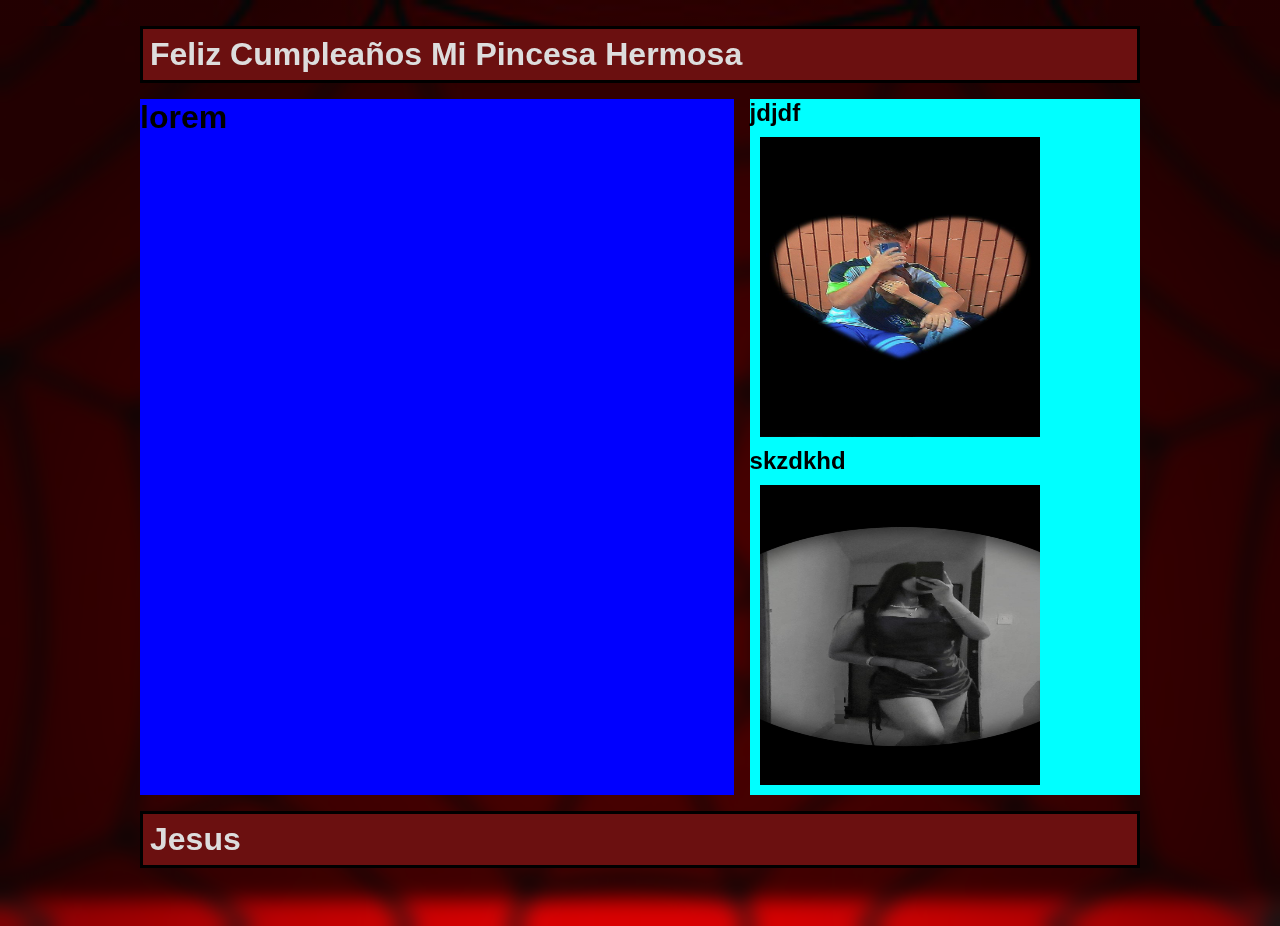
==== index2.html @ 2bf01a13 "inicio de pagina secundaria" ====
<!DOCTYPE html>
<html lang="en">
<head>
    <meta charset="UTF-8">
    <meta http-equiv="X-UA-Compatible" content="IE=edge">
    <meta name="viewport" content="width=device-width, initial-scale=1.0">
    <link rel="stylesheet" href="style2.css">
    <title>Giselle</title>
</head>
<body>
    <div class="content">
        <header class="header">
            <h1>Feliz Cumpleaños Mi Pincesa Hermosa</h1>
        </header>
        <main class="main">
            <h1>lorem</h1>
            
        </main>
        <aside class="aside">
            <h2>jdjdf</h2>
            <div class="tuyodiv">
                <img src="giselle.jpeg" alt="tu y yo" class="tuyo">
            </div>
            <h2>skzdkhd</h2>
            <div class="tuyodiv">
                <img src="giselle1.jpg" alt="tu y yo" class="tuyo">
            </div>
        </aside>
        <footer class="footer">
            <h1>Jesus</h1>
        </footer>
    </div>


    <script src="code.js"></script>
</body>
</html>
---- style2.css ----
*{
    padding: 0;
    margin: 0;
    font-family: 'Marvel', sans-serif;
}

/* FONDO DE PAGINA */

body{
    --opacidad-negro: 0.7;
    background-image: linear-gradient(rgba(0, 0, 0, var(--opacidad-negro)), rgba(0, 0, 0, var(--opacidad-negro))), url("espider.jpg");
    background-repeat: no-repeat;
    background-attachment: fixed;
    background-size: cover;
    backdrop-filter: blur(10px);
    min-height: 100vh;
}

.content{
    display: grid;
    grid-template-columns: repeat(5, 1fr);
    width: 90%;
    max-width: 1000px;
    margin: 1.6em auto;
    gap: 1em;
}

/* header */

.header, .footer{
    grid-column: 1/-1;
    background-color: rgb(107, 16, 16);
    color: #ddd;
    padding: 7px;
    border: 3px solid #000;
}

/* main */

.main{
    grid-column: span 3;
    grid-row: span 4;
    background-color: blue;
}



/* aside */

.aside{
    grid-column: span 2;
    grid-row: span 4;
    background-color: aqua;
}

.tuyodiv{
    width: 280px;
    height: 300px;
    padding: 10px;
}

.tuyo{
    width: 100%;
    height: 100%;
    background-size: cover;
}
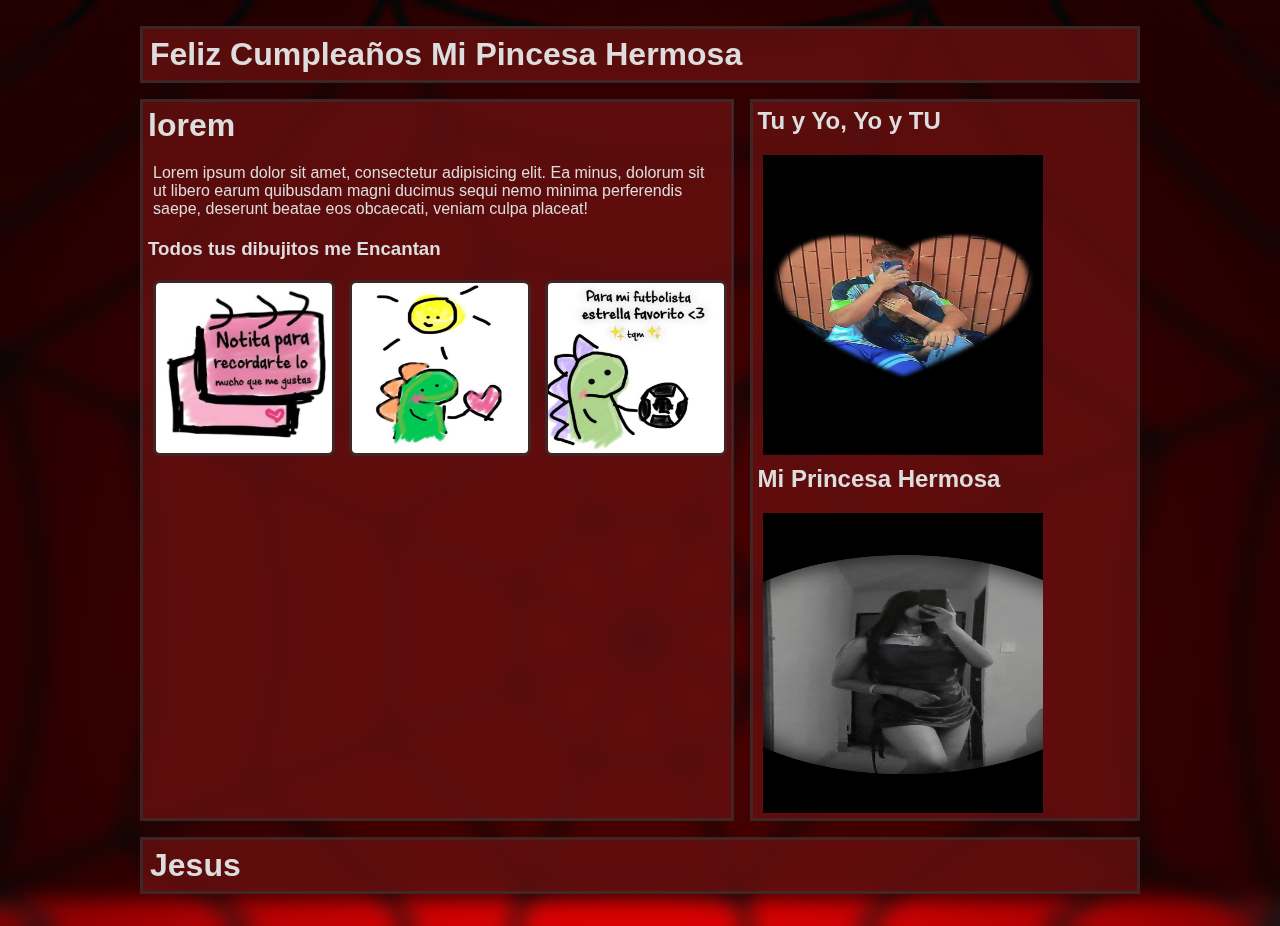
==== commit eab681b0: "pagina secundaria, inicio a responsive" ====
--- a/index2.html
+++ b/index2.html
@@ -1,37 +1,49 @@
 <!DOCTYPE html>
 <html lang="en">
-<head>
-    <meta charset="UTF-8">
-    <meta http-equiv="X-UA-Compatible" content="IE=edge">
-    <meta name="viewport" content="width=device-width, initial-scale=1.0">
-    <link rel="stylesheet" href="style2.css">
+  <head>
+    <meta charset="UTF-8" />
+    <meta http-equiv="X-UA-Compatible" content="IE=edge" />
+    <meta name="viewport" content="width=device-width, initial-scale=1.0" />
+    <link rel="stylesheet" href="style2.css" />
     <title>Giselle</title>
-</head>
-<body>
+  </head>
+  <body>
     <div class="content">
-        <header class="header">
-            <h1>Feliz Cumpleaños Mi Pincesa Hermosa</h1>
-        </header>
-        <main class="main">
-            <h1>lorem</h1>
-            
-        </main>
-        <aside class="aside">
-            <h2>jdjdf</h2>
-            <div class="tuyodiv">
-                <img src="giselle.jpeg" alt="tu y yo" class="tuyo">
-            </div>
-            <h2>skzdkhd</h2>
-            <div class="tuyodiv">
-                <img src="giselle1.jpg" alt="tu y yo" class="tuyo">
-            </div>
-        </aside>
-        <footer class="footer">
-            <h1>Jesus</h1>
-        </footer>
+      <header class="header">
+        <h1>Feliz Cumpleaños Mi Pincesa Hermosa</h1>
+      </header>
+      <main class="main">
+        <h1 class="titulo-msj">lorem</h1>
+        <p class="msj">Lorem ipsum dolor sit amet, consectetur adipisicing elit. Ea minus, dolorum sit ut libero earum quibusdam magni ducimus sequi nemo minima perferendis saepe, deserunt beatae eos obcaecati, veniam culpa placeat!
+        </p>
+        <h3 class="h3">Todos tus dibujitos me Encantan</h3>
+        <div class="dibujos">
+          <div class="dibujo">
+            <img src="dibujo.jpeg" alt="dibujito" class="dibujitos" />
+          </div>
+          <div class="dibujo">
+            <img src="dibujo1.jpeg" alt="dibujito" class="dibujitos" />
+          </div>
+          <div class="dibujo">
+            <img src="dibujo2.jpeg" alt="dibujito" class="dibujitos" />
+          </div>
+        </div>
+      </main>
+      <aside class="aside">
+        <h2 class="h2">Tu y Yo, Yo y TU</h2>
+        <div class="tuyodiv">
+          <img src="giselle.jpeg" alt="tu y yo" class="tuyo" />
+        </div>
+        <h2 class="h2">Mi Princesa Hermosa</h2>
+        <div class="tuyodiv">
+          <img src="giselle1.jpg" alt="tu y yo" class="tuyo" />
+        </div>
+      </aside>
+      <footer class="footer">
+        <h1>Jesus</h1>
+      </footer>
     </div>
 
-
     <script src="code.js"></script>
-</body>
-</html>+  </body>
+</html>
--- a/style2.css
+++ b/style2.css
@@ -2,6 +2,7 @@
     padding: 0;
     margin: 0;
     font-family: 'Marvel', sans-serif;
+    color: #ddd;
 }
 
 /* FONDO DE PAGINA */
@@ -29,10 +30,9 @@
 
 .header, .footer{
     grid-column: 1/-1;
-    background-color: rgb(107, 16, 16);
-    color: #ddd;
+    background-color: rgb(107, 16, 16,.75);
     padding: 7px;
-    border: 3px solid #000;
+    border: 3px solid #333a;
 }
 
 /* main */
@@ -40,17 +40,54 @@
 .main{
     grid-column: span 3;
     grid-row: span 4;
-    background-color: blue;
+    background-color: rgb(107, 16, 16,.75);
+    border: 3px solid #333a;
 }
 
+.titulo-msj{
+    padding: 5px 5px;
+}
 
+.msj{
+    padding: 15px 10px;
+}
+
+.h3{
+    padding: 5px 5px;
+}
+
+.dibujos{
+    display: flex;
+    flex-direction: row;
+}
+
+.dibujo{
+    width: 220px;
+    height: 170px;
+    padding: 10px;
+}
+
+.dibujitos{
+    display: block;
+    margin-top: 5px;
+    width: 100%;
+    height: 100%;
+    background-size: cover;
+    border-radius: 7px;
+    border: 3px solid #333a;
+}
 
 /* aside */
 
 .aside{
     grid-column: span 2;
     grid-row: span 4;
-    background-color: aqua;
+    background-color: rgb(107, 16, 16,.75);
+    border: 3px solid #333a;
+}
+
+.h2{
+    margin: 5px 5px;
 }
 
 .tuyodiv{
@@ -60,7 +97,35 @@
 }
 
 .tuyo{
+    display: block;
+    margin-top: 5px;
     width: 100%;
     height: 100%;
     background-size: cover;
+}
+
+/* medias */
+
+@media screen and (max-width: 768px) {
+    body{
+        font-size: 25px;
+    }
+
+    .main{
+        grid-column: 1/-1;
+    }
+
+    .dibujos{
+        padding-bottom: 7px;
+    }
+
+
+    .aside{
+        grid-column: 1/-1;
+    }
+
+    .tuyodiv{
+        width: 85vw;
+        height: 70vh;
+    }
 }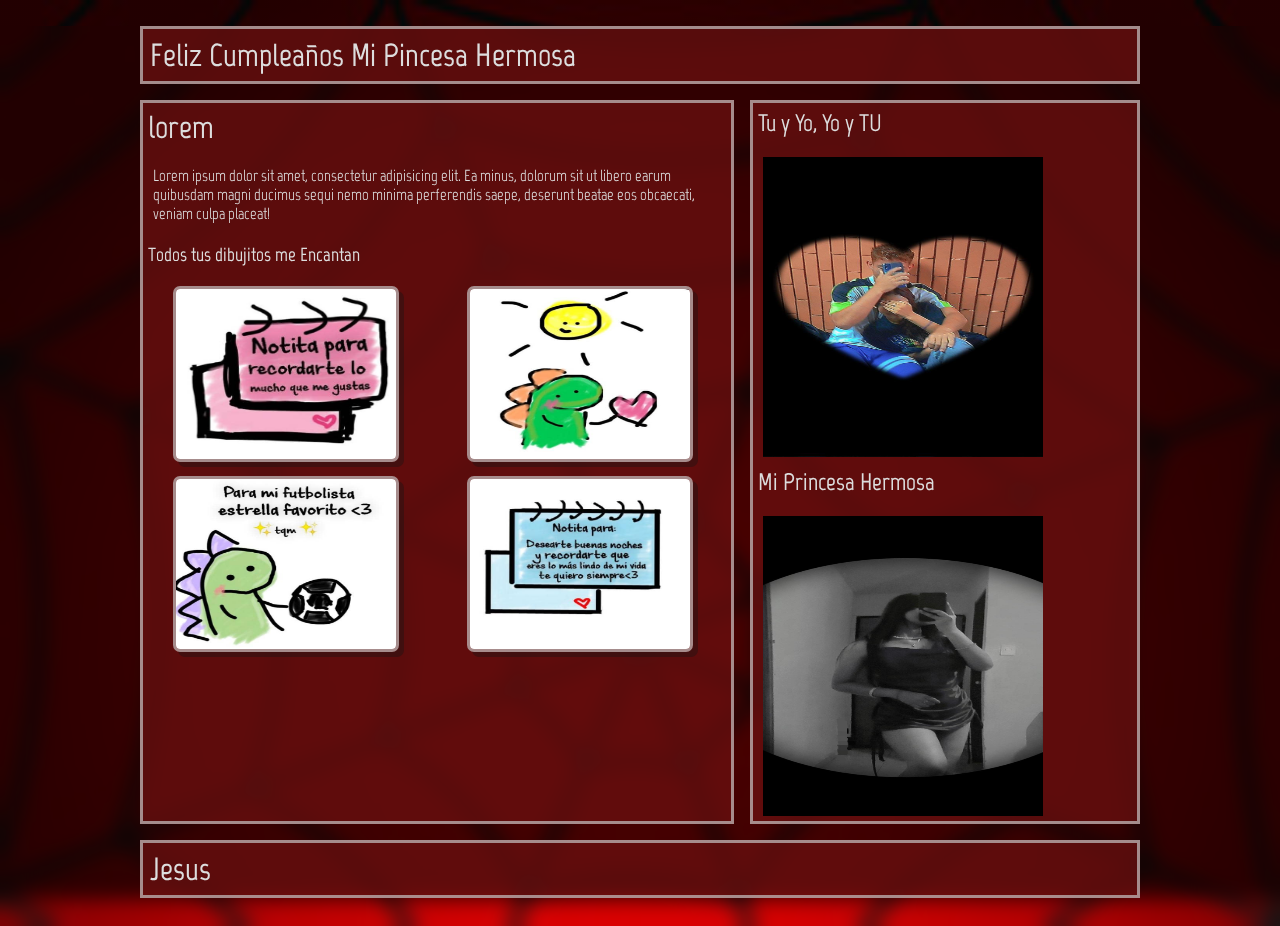
==== commit f6a90542: "Mas retoques en la pagina 2" ====
--- a/index2.html
+++ b/index2.html
@@ -5,6 +5,7 @@
     <meta http-equiv="X-UA-Compatible" content="IE=edge" />
     <meta name="viewport" content="width=device-width, initial-scale=1.0" />
     <link rel="stylesheet" href="style2.css" />
+    <link href="https://fonts.googleapis.com/css2?family=Marvel:ital,wght@1,700&display=swap" rel="stylesheet">
     <title>Giselle</title>
   </head>
   <body>
@@ -27,6 +28,9 @@
           <div class="dibujo">
             <img src="dibujo2.jpeg" alt="dibujito" class="dibujitos" />
           </div>
+          <div class="dibujo">
+            <img src="dibujo3.jpeg" alt="dibujito" class="dibujitos" />
+          </div>
         </div>
       </main>
       <aside class="aside">
--- a/style2.css
+++ b/style2.css
@@ -32,7 +32,7 @@
     grid-column: 1/-1;
     background-color: rgb(107, 16, 16,.75);
     padding: 7px;
-    border: 3px solid #333a;
+    border: 3px solid #ccca;
 }
 
 /* main */
@@ -41,7 +41,7 @@
     grid-column: span 3;
     grid-row: span 4;
     background-color: rgb(107, 16, 16,.75);
-    border: 3px solid #333a;
+    border: 3px solid #ccca;
 }
 
 .titulo-msj{
@@ -57,8 +57,8 @@
 }
 
 .dibujos{
-    display: flex;
-    flex-direction: row;
+    display: grid;
+    grid-template-columns: repeat(2, 1fr);
 }
 
 .dibujo{
@@ -70,11 +70,13 @@
 .dibujitos{
     display: block;
     margin-top: 5px;
+    margin-left: 20px;
     width: 100%;
     height: 100%;
     background-size: cover;
     border-radius: 7px;
-    border: 3px solid #333a;
+    border: 3px solid #ccca;
+    box-shadow: 5px 5px rgba(20, 20, 20, 0.39);
 }
 
 /* aside */
@@ -83,7 +85,7 @@
     grid-column: span 2;
     grid-row: span 4;
     background-color: rgb(107, 16, 16,.75);
-    border: 3px solid #333a;
+    border: 3px solid #ccca;
 }
 
 .h2{
@@ -128,4 +130,17 @@
         width: 85vw;
         height: 70vh;
     }
+
+    .dibujos{
+        display: flex;
+        flex-direction: column;
+        
+    }
+
+    .dibujo{
+        width: 90%;
+        height: 90%;
+        margin-left: 10px;
+    }
+
 }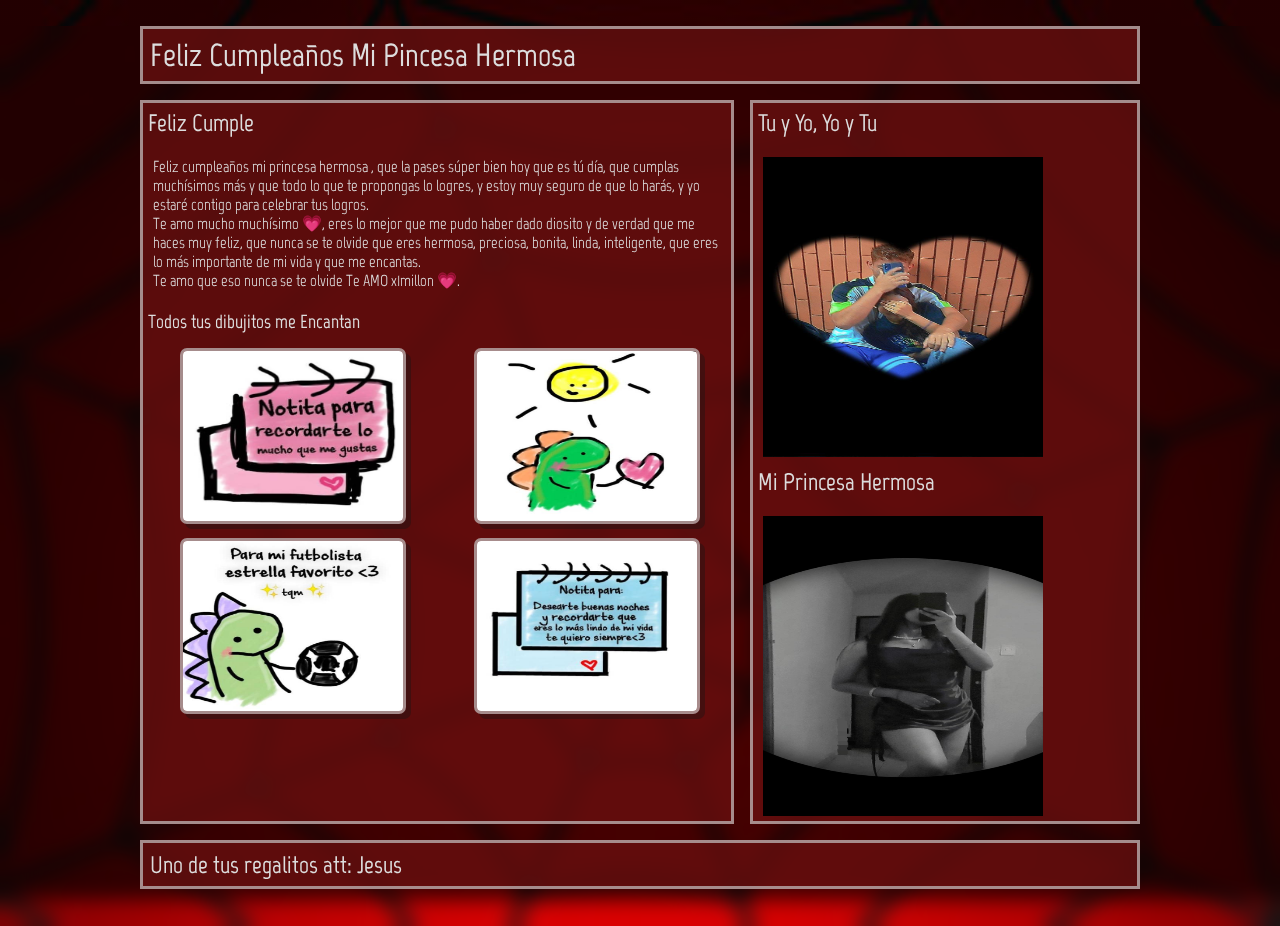
==== commit 6ee8124d: "Beta 1" ====
--- a/index2.html
+++ b/index2.html
@@ -5,17 +5,28 @@
     <meta http-equiv="X-UA-Compatible" content="IE=edge" />
     <meta name="viewport" content="width=device-width, initial-scale=1.0" />
     <link rel="stylesheet" href="style2.css" />
-    <link href="https://fonts.googleapis.com/css2?family=Marvel:ital,wght@1,700&display=swap" rel="stylesheet">
+    <link
+      href="https://fonts.googleapis.com/css2?family=Marvel:ital,wght@1,700&display=swap"
+      rel="stylesheet"
+    />
     <title>Giselle</title>
   </head>
   <body>
     <div class="content">
       <header class="header">
-        <h1>Feliz Cumpleaños Mi Pincesa Hermosa</h1>
+        <h1 class="feliz-cumple">Feliz Cumpleaños Mi Pincesa Hermosa</h1>
       </header>
       <main class="main">
-        <h1 class="titulo-msj">lorem</h1>
-        <p class="msj">Lorem ipsum dolor sit amet, consectetur adipisicing elit. Ea minus, dolorum sit ut libero earum quibusdam magni ducimus sequi nemo minima perferendis saepe, deserunt beatae eos obcaecati, veniam culpa placeat!
+        <h2 class="titulo-msj">Feliz Cumple</h2>
+        <p class="msj">
+          Feliz cumpleaños mi princesa hermosa , que la pases súper bien hoy que
+          es tú día, que cumplas muchísimos más y que todo lo que te propongas
+          lo logres, y estoy muy seguro de que lo harás, y yo estaré contigo
+          para celebrar tus logros. <br> Te amo mucho muchísimo &#128151;, eres lo mejor que me
+          pudo haber dado diosito y de verdad que me haces muy feliz, que nunca
+          se te olvide que eres hermosa, preciosa, bonita, linda, inteligente,
+          que eres lo más importante de mi vida y que me encantas. <br> Te amo que
+          eso nunca se te olvide Te AMO x1millon &#128151;.
         </p>
         <h3 class="h3">Todos tus dibujitos me Encantan</h3>
         <div class="dibujos">
@@ -34,7 +45,7 @@
         </div>
       </main>
       <aside class="aside">
-        <h2 class="h2">Tu y Yo, Yo y TU</h2>
+        <h2 class="h2">Tu y Yo, Yo y Tu</h2>
         <div class="tuyodiv">
           <img src="giselle.jpeg" alt="tu y yo" class="tuyo" />
         </div>
@@ -44,7 +55,7 @@
         </div>
       </aside>
       <footer class="footer">
-        <h1>Jesus</h1>
+        <h2>Uno de tus regalitos att: Jesus</h2>
       </footer>
     </div>
 
--- a/style2.css
+++ b/style2.css
@@ -26,7 +26,7 @@
     gap: 1em;
 }
 
-/* header */
+/* header y footer */
 
 .header, .footer{
     grid-column: 1/-1;
@@ -34,6 +34,12 @@
     padding: 7px;
     border: 3px solid #ccca;
 }
+
+.footer h1{
+    display: inline-block;
+}
+
+
 
 /* main */
 
@@ -59,6 +65,8 @@
 .dibujos{
     display: grid;
     grid-template-columns: repeat(2, 1fr);
+    justify-items: center;
+    align-items: center;
 }
 
 .dibujo{
@@ -69,8 +77,6 @@
 
 .dibujitos{
     display: block;
-    margin-top: 5px;
-    margin-left: 20px;
     width: 100%;
     height: 100%;
     background-size: cover;
@@ -113,15 +119,35 @@
         font-size: 25px;
     }
 
+    .feliz-cumple{
+        font-size: 40px;
+    }
+
+    /* main */
+    
     .main{
         grid-column: 1/-1;
     }
 
+    .titulo-msj{
+        font-size: 40px;
+    }
+
     .dibujos{
+        display: flex;
+        flex-direction: column;
         padding-bottom: 7px;
     }
 
+    .dibujo{
+        width: 90%;
+        height: 90%;
+        margin-left: 10px;
+    }
 
+
+
+    /* aside */
     .aside{
         grid-column: 1/-1;
     }
@@ -131,16 +157,7 @@
         height: 70vh;
     }
 
-    .dibujos{
-        display: flex;
-        flex-direction: column;
-        
-    }
 
-    .dibujo{
-        width: 90%;
-        height: 90%;
-        margin-left: 10px;
-    }
+    
 
 }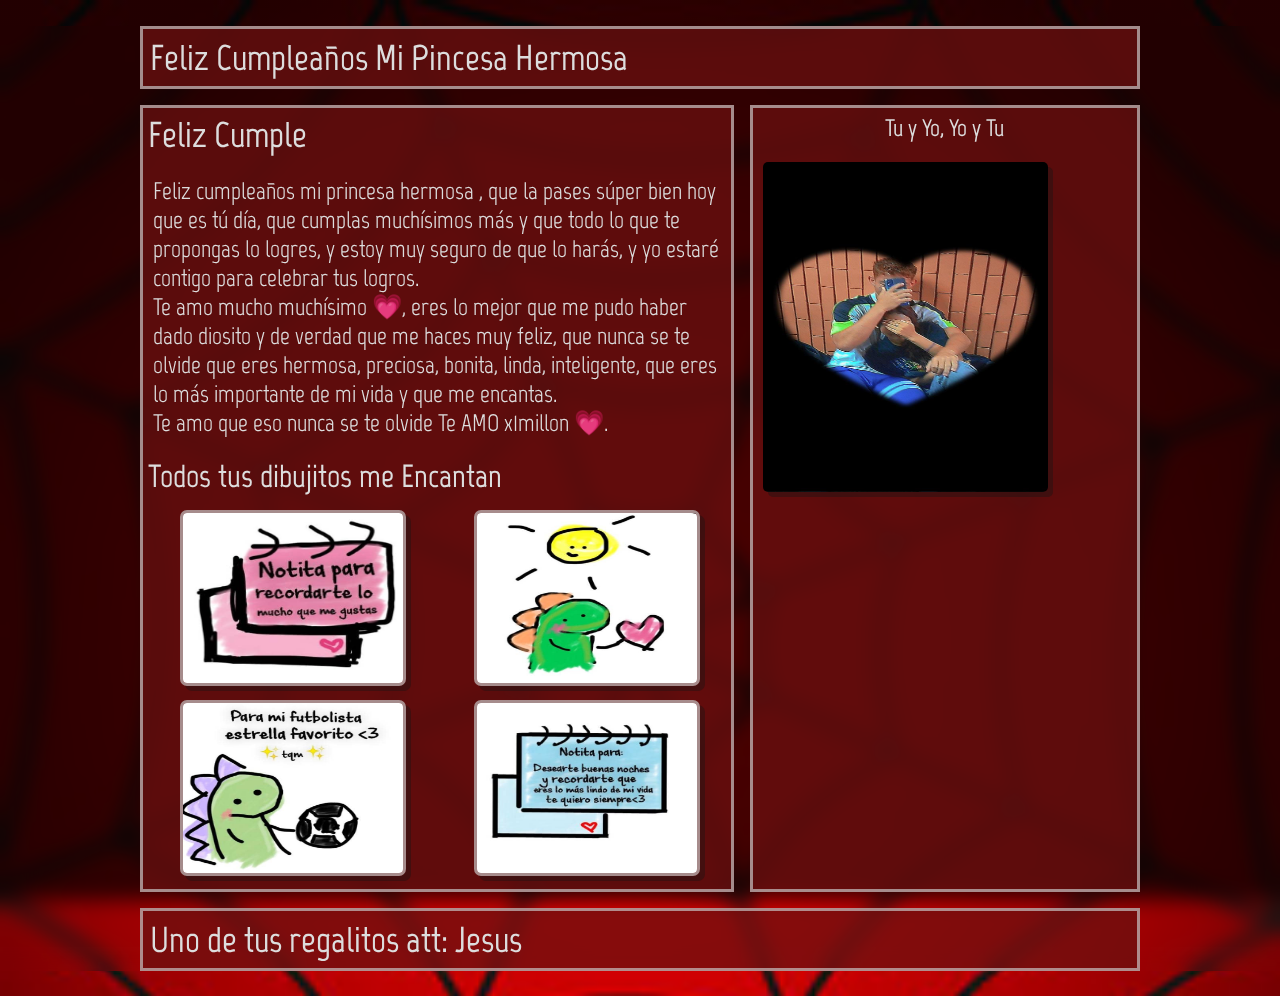
==== commit 445232d1: "Beta 1.6" ====
--- a/index2.html
+++ b/index2.html
@@ -49,10 +49,6 @@
         <div class="tuyodiv">
           <img src="giselle.jpeg" alt="tu y yo" class="tuyo" />
         </div>
-        <h2 class="h2">Mi Princesa Hermosa</h2>
-        <div class="tuyodiv">
-          <img src="giselle1.jpg" alt="tu y yo" class="tuyo" />
-        </div>
       </aside>
       <footer class="footer">
         <h2>Uno de tus regalitos att: Jesus</h2>
--- a/style2.css
+++ b/style2.css
@@ -33,10 +33,17 @@
     background-color: rgb(107, 16, 16,.75);
     padding: 7px;
     border: 3px solid #ccca;
-}
-
-.footer h1{
+    
+}
+
+.feliz-cumple{
     display: inline-block;
+    font-size: 4vh;
+}
+
+.footer h2{
+    display: inline-block;
+    font-size: 4vh;
 }
 
 
@@ -52,19 +59,23 @@
 
 .titulo-msj{
     padding: 5px 5px;
+    font-size: 4vh;
 }
 
 .msj{
     padding: 15px 10px;
+    font-size: 2.7vh;
 }
 
 .h3{
     padding: 5px 5px;
+    font-size: 3.5vh;
 }
 
 .dibujos{
     display: grid;
     grid-template-columns: repeat(2, 1fr);
+    margin-bottom: 9px;
     justify-items: center;
     align-items: center;
 }
@@ -95,13 +106,17 @@
 }
 
 .h2{
+    grid-column: span 2;
     margin: 5px 5px;
+    text-align: center;
 }
 
 .tuyodiv{
-    width: 280px;
-    height: 300px;
+    width: 285px;
+    height: 330px;
     padding: 10px;
+    margin: 0;
+    align-content: center;
 }
 
 .tuyo{
@@ -110,17 +125,29 @@
     width: 100%;
     height: 100%;
     background-size: cover;
+    box-shadow: 5px 5px rgba(20, 20, 20, 0.39);
+    border-radius: 5px;
 }
 
 /* medias */
 
 @media screen and (max-width: 768px) {
+
+
     body{
         font-size: 25px;
     }
 
+    /* header y footer */
+
     .feliz-cumple{
-        font-size: 40px;
+        display: inline-block;
+        font-size: 3vh;
+    }
+    
+    .footer h2{
+        display: inline-block;
+        font-size: 3.5vh;
     }
 
     /* main */
@@ -129,14 +156,24 @@
         grid-column: 1/-1;
     }
 
+    .h3{
+        font-size: 3.5vh;
+    }
+
     .titulo-msj{
-        font-size: 40px;
-    }
+        font-size: 3.5vh;
+    }
+
+    .msj{
+        font-size: 2.5vh;
+    }
+
 
     .dibujos{
         display: flex;
         flex-direction: column;
         padding-bottom: 7px;
+        margin: auto 10px;
     }
 
     .dibujo{
@@ -145,9 +182,15 @@
         margin-left: 10px;
     }
 
+    .dibujitos{
+        width: 97%;
+        height: 97%;
+    }
+
 
 
     /* aside */
+
     .aside{
         grid-column: 1/-1;
     }
@@ -157,7 +200,15 @@
         height: 70vh;
     }
 
-
+    .tuyo{
+        width: 97%;
+        height: 97%;
+        
+    }
+
+    .h2{
+        font-size: 3.5vh;
+    }
     
 
 }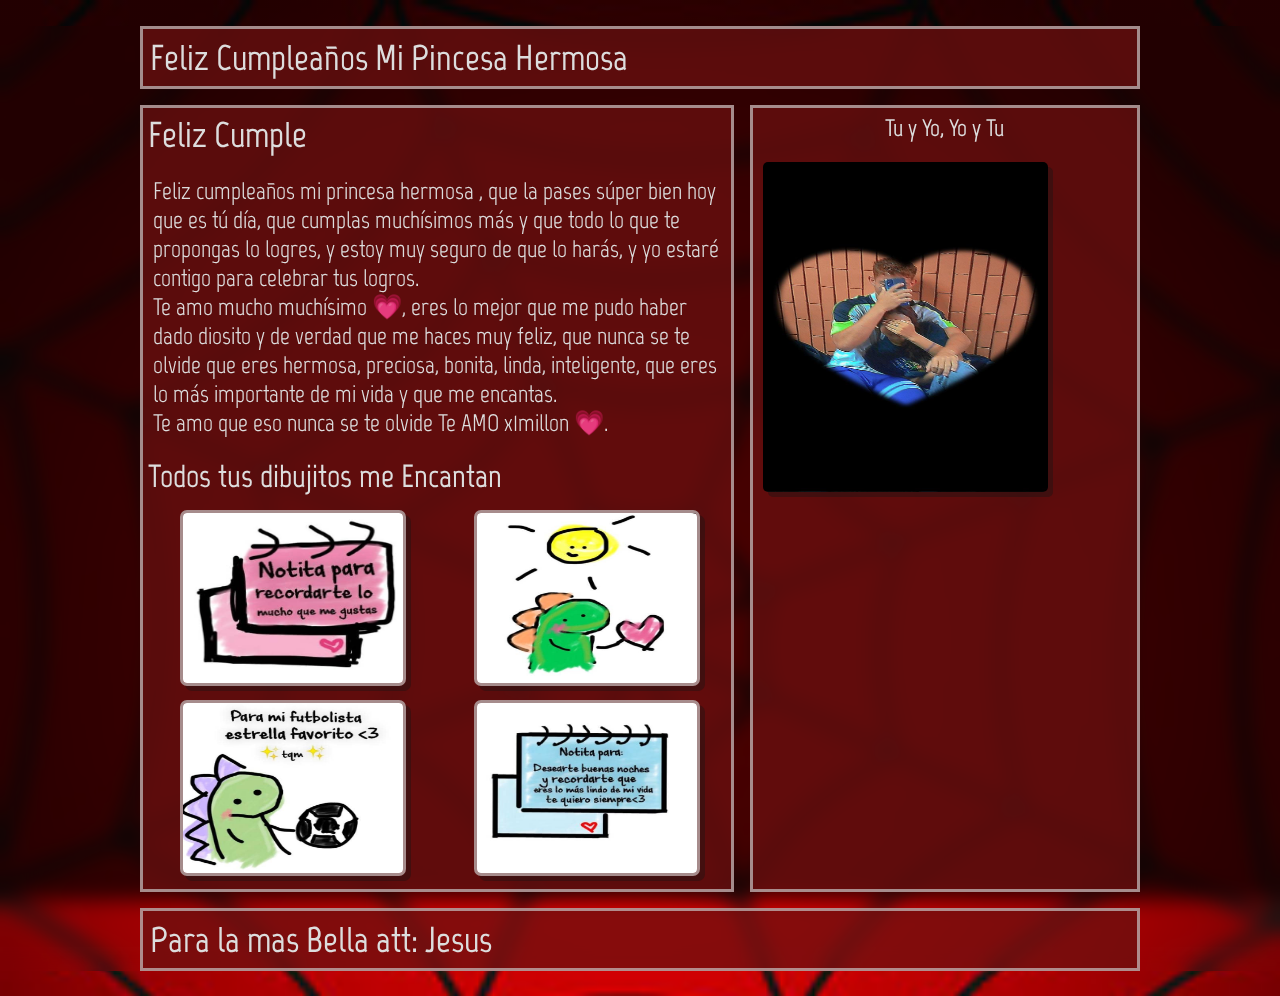
==== commit 47484032: "Beta 1.8" ====
--- a/index2.html
+++ b/index2.html
@@ -51,7 +51,7 @@
         </div>
       </aside>
       <footer class="footer">
-        <h2>Uno de tus regalitos att: Jesus</h2>
+        <h2>Para la mas Bella att: Jesus</h2>
       </footer>
     </div>
 
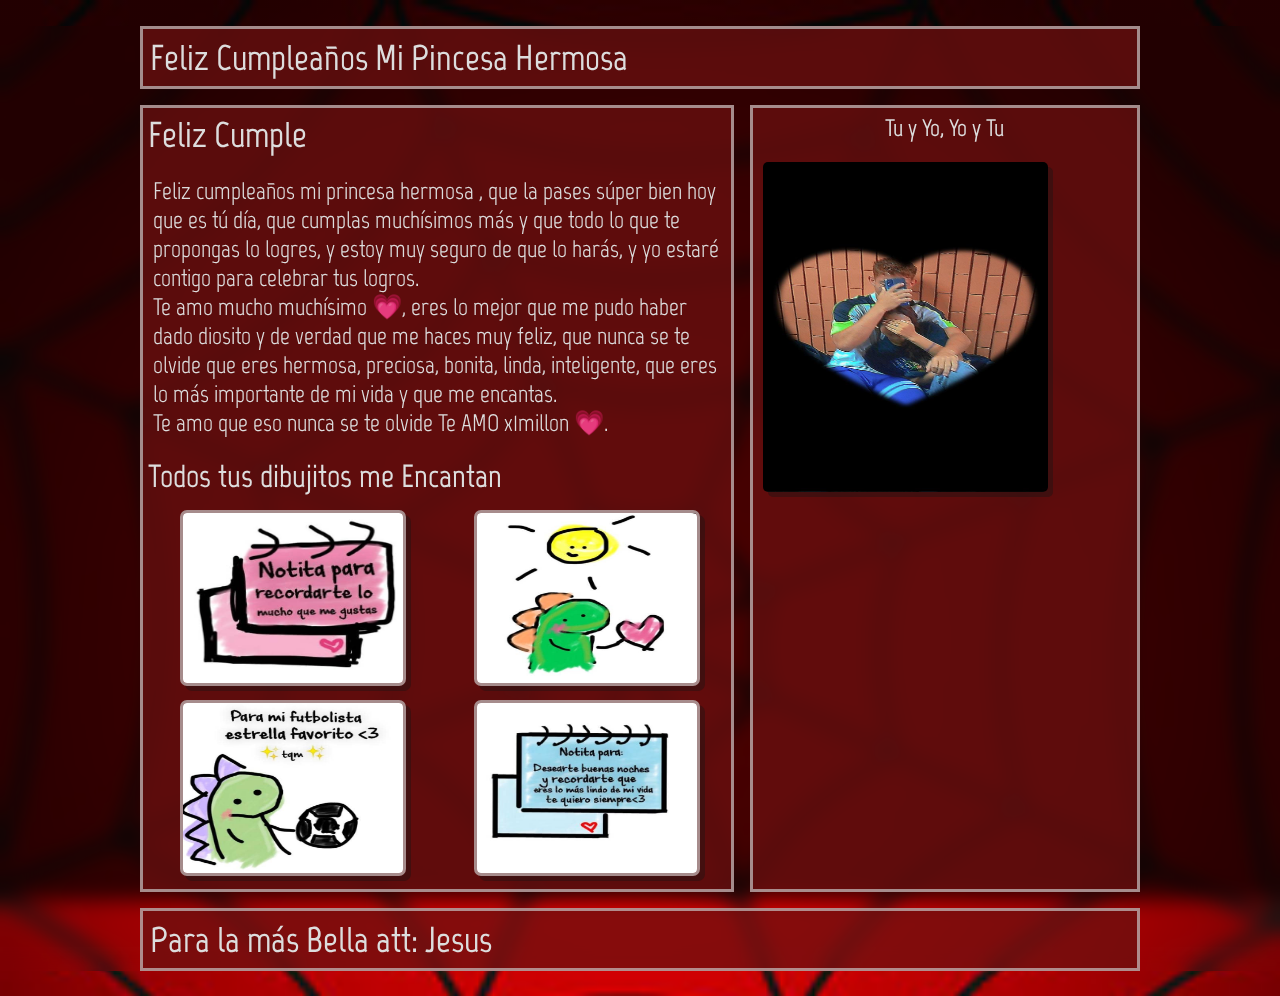
==== commit 3c2fd5d7: "Beta 1.8.1" ====
--- a/index2.html
+++ b/index2.html
@@ -51,7 +51,7 @@
         </div>
       </aside>
       <footer class="footer">
-        <h2>Para la mas Bella att: Jesus</h2>
+        <h2>Para la más Bella att: Jesus</h2>
       </footer>
     </div>
 
